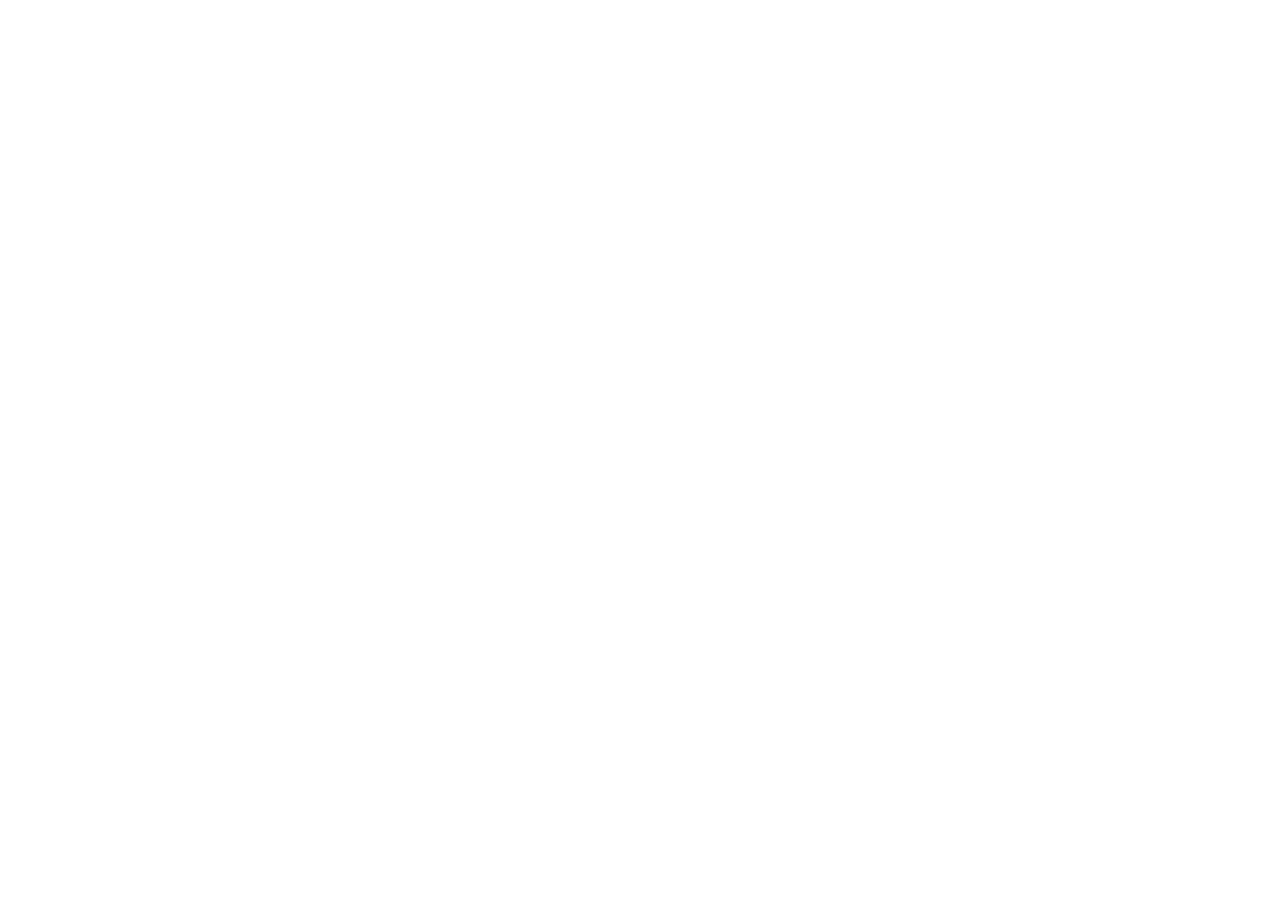
==== index.htm @ be76d83a "Inital Commit" ====
<!doctype html>
<html>
<head>
<meta charset="utf-8">
<meta name="viewport" content="initial-scale=1">
<link rel="stylesheet" href="css/style.css" type="text/css"/>
<link rel="icon" type="image/png" href="images/atomfav.png" />
<link rel="stylesheet" href="css/font-awesome.css" type="text/css"/>
<script src='https://www.google.com/recaptcha/api.js'></script>
<title>Dark Mass Design</title>
</head>
    
<body>
    
    
</body>
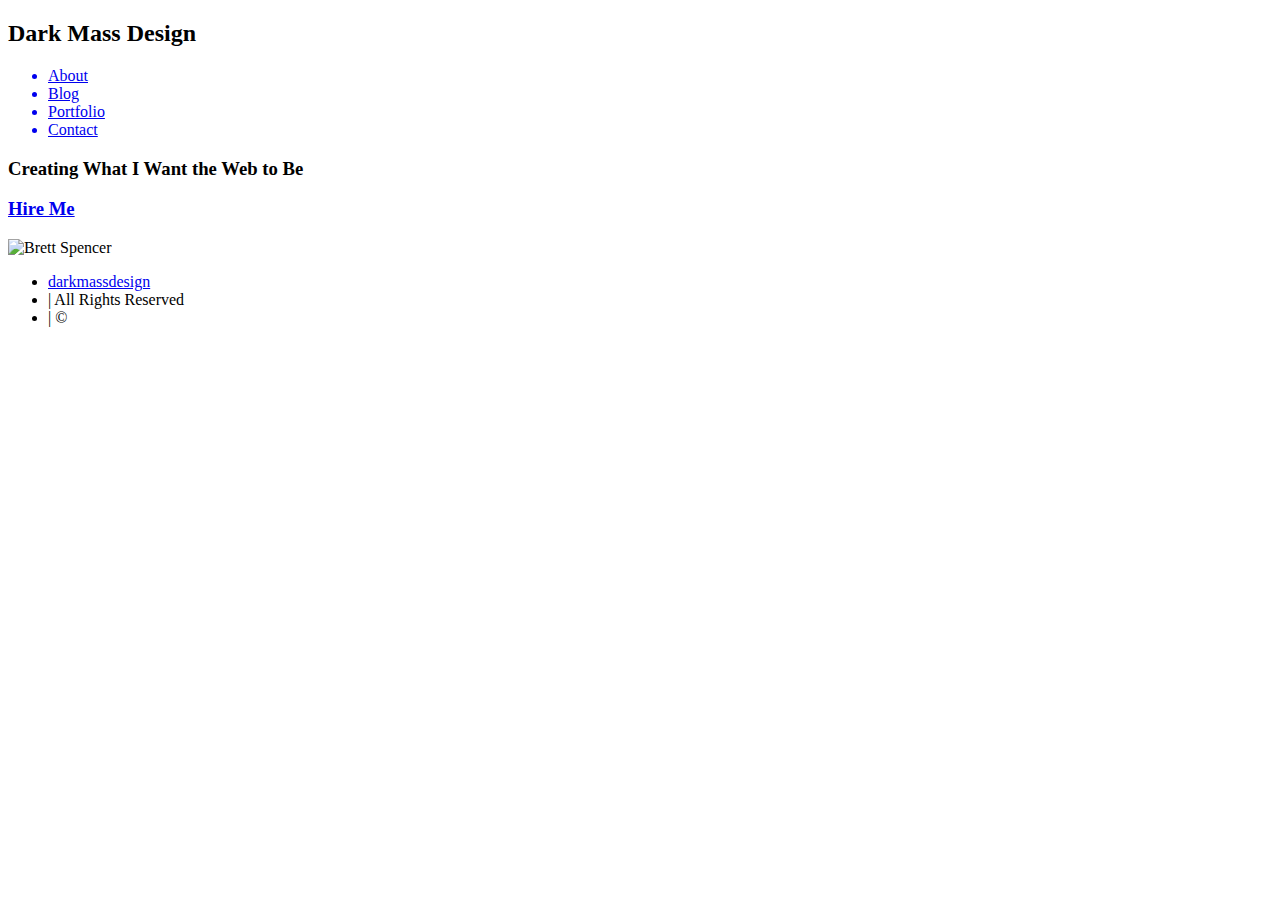
==== commit 10146013: "added htm structure" ====
--- a/index.htm
+++ b/index.htm
@@ -11,6 +11,59 @@
 </head>
     
 <body>
+    <header>
+        <h2>Dark Mass Design</h2>
+        <ul>
+            <a href="#about" ><li>About</li></a>
+            <a href="http://darkmassdesign.com/devdaily" ><li>Blog</li></a>
+            <a href="#portfolio" ><li>Portfolio</li></a>
+            <a href="#contact" ><li>Contact</li></a>
+        </ul>
+    </header>
     
+<div id="hero-banner">
+    <h3>Creating What I Want the Web to Be</h3>
+    <div id="ghost-bnt">
+        <a href="#contact"><h3>Hire Me</h3></a>
+        <div class="social">
+            <a href="https://github.com/BrettSpencer" target="_blank"><i class="fa fa-github-square fa-3x"></i></a>
+            <a href="https://www.linkedin.com/pub/brett-spencer/92/368/538" target="_blank"><i class="fa fa-linkedin-square fa-3x"></i></a>
+            <a href="https://twitter.com/darkmassdesign" target="_blank"><i class="fa fa-twitter-square fa-3x"></i></a>
+            <a href="https://www.facebook.com/Darkmassdesign/" target="_blank"><i class="fa fa-facebook-square fa-3x"></i></a>
+        </div><!-- end social --> 
+    </div><!-- end ghost-btn -->
+</div><!-- end hero-banner -->
+ 
+<div id="">
+    <a href=""><article class="art"></article></a>
+    <a href=""><article class="art"></article></a>
+</div><!-- end  -->
+
+<div id="portfolio">
+    <a href=""><div class="piece"></div></a>
+    <a href=""><div class="piece"></div></a>
+    <a href=""><div class="piece"></div></a>
+    <a href=""><div class="piece"></div></a>
+    <a href=""><div class="piece"></div></a>
+</div><!-- end portfolio -->
+
+<div id="about-contact">
+    <div id="about">
+        <img src="" alt="Brett Spencer"/>
+        <p></p>
+    </div><!-- end about -->
+    <div id="contact">
+        <form></form>
+    </div><!-- end contact -->
+</div><!-- end about-contact -->
+
+<footer>
+    <ul>
+        <li><a href="index.htm">darkmassdesign</a></li>
+        <li>| All Rights Reserved</li>
+        <li>| &copy; <?=date('Y')?></li>
+    </ul>
+</footer>
     
-</body>+</body>
+</html>